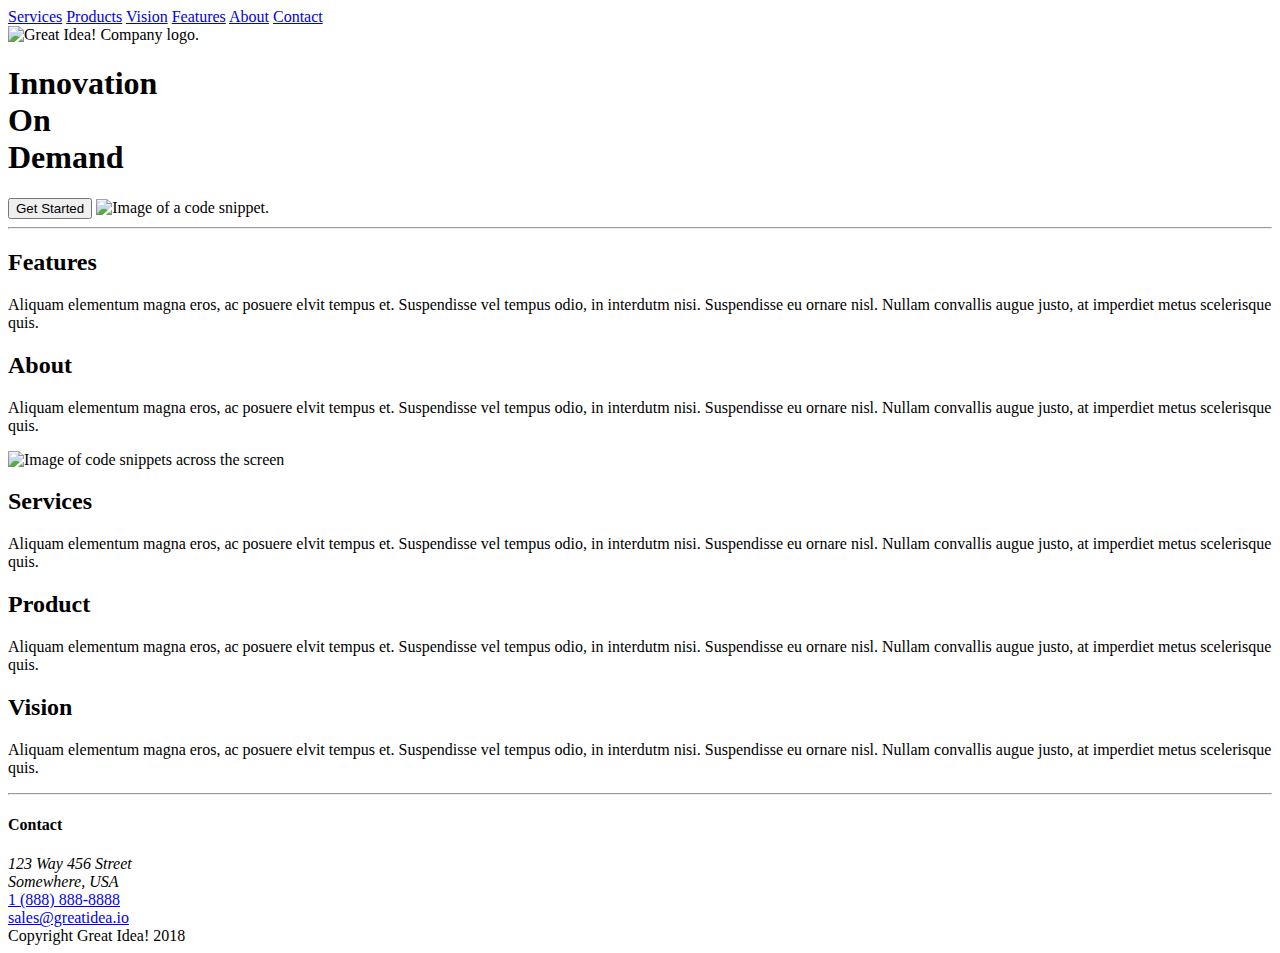
==== great-idea/index.html @ 735d17ed "added HTML code from previous project" ====
<!doctype html>

<html lang="en">
<head>
  <meta charset="utf-8">

  <title>Great Idea!</title>

  <link href="https://fonts.googleapis.com/css?family=Roboto&display=swap" rel="stylesheet">
  <link rel="stylesheet" href="css/index.css">

  <!--[if lt IE 9]>
    <script src="https://cdnjs.cloudflare.com/ajax/libs/html5shiv/3.7.3/html5shiv.js"></script>
  <![endif]-->
</head>

<body>
  
  <div class="container">
      <header>
        <nav>
          <a href="##">Services</a>
          <a href="##">Products</a>
          <a href="##">Vision</a>
          <a href="##">Features</a>
          <a href="##">About</a>
          <a href="##">Contact</a>
        </nav>
        <img class="logo" src="img/logo.png" alt="Great Idea! Company logo.">
      </header>

    <section class="cta"> 
        <h1>Innovation<br>On<br>Demand</h1>
        <button>Get Started</button>
        <img src="img/header-img.png" alt="Image of a code snippet.">
    </section>
    <hr>

    <section class="main-content">
      <div class="text">
      <h2>Features</h2>
        <p>Aliquam elementum magna eros, ac posuere elvit tempus et. Suspendisse vel tempus odio, in interdutm nisi. Suspendisse eu ornare nisl. Nullam convallis augue justo, at imperdiet metus scelerisque quis.</p>
      </div>
      <div class="text"> 
      <h2>About</h2>
        <p>Aliquam elementum magna eros, ac posuere elvit tempus et. Suspendisse vel tempus odio, in interdutm nisi. Suspendisse eu ornare nisl. Nullam convallis augue justo, at imperdiet metus scelerisque quis.</p>
      </div>
        <img class="middle-img" src="img/mid-page-accent.jpg" alt="Image of code snippets across the screen">
    </section>

    <section class="middle-content">
        <div class="text">
        <h2>Services</h2>
        <p>Aliquam elementum magna eros, ac posuere elvit tempus et. Suspendisse vel tempus odio, in interdutm nisi. Suspendisse eu ornare nisl. Nullam convallis augue justo, at imperdiet metus scelerisque quis.</p>
        </div> 
        
        <div class="text">
        <h2>Product</h2>
        <p>Aliquam elementum magna eros, ac posuere elvit tempus et. Suspendisse vel tempus odio, in interdutm nisi. Suspendisse eu ornare nisl. Nullam convallis augue justo, at imperdiet metus scelerisque quis.</p>
        </div>

        <div class="text">
        <h2>Vision</h2>
        <p>Aliquam elementum magna eros, ac posuere elvit tempus et. Suspendisse vel tempus odio, in interdutm nisi. Suspendisse eu ornare nisl. Nullam convallis augue justo, at imperdiet metus scelerisque quis.</p>
        </div>
      </section>
      <hr>

    <section class="contact">
      <h4>Contact</h4>
      <address>123 Way 456 Street<br>
      Somewhere, USA</address>
      <a href="tel:1(888) 888-8888">1 (888) 888-8888</a><br>
      <a href="mailto:sales@greatidea.io">sales@greatidea.io</a>
      <footer>Copyright Great Idea! 2018</footer>
    </section> 

  </div><!--container-->

</body>
</html>
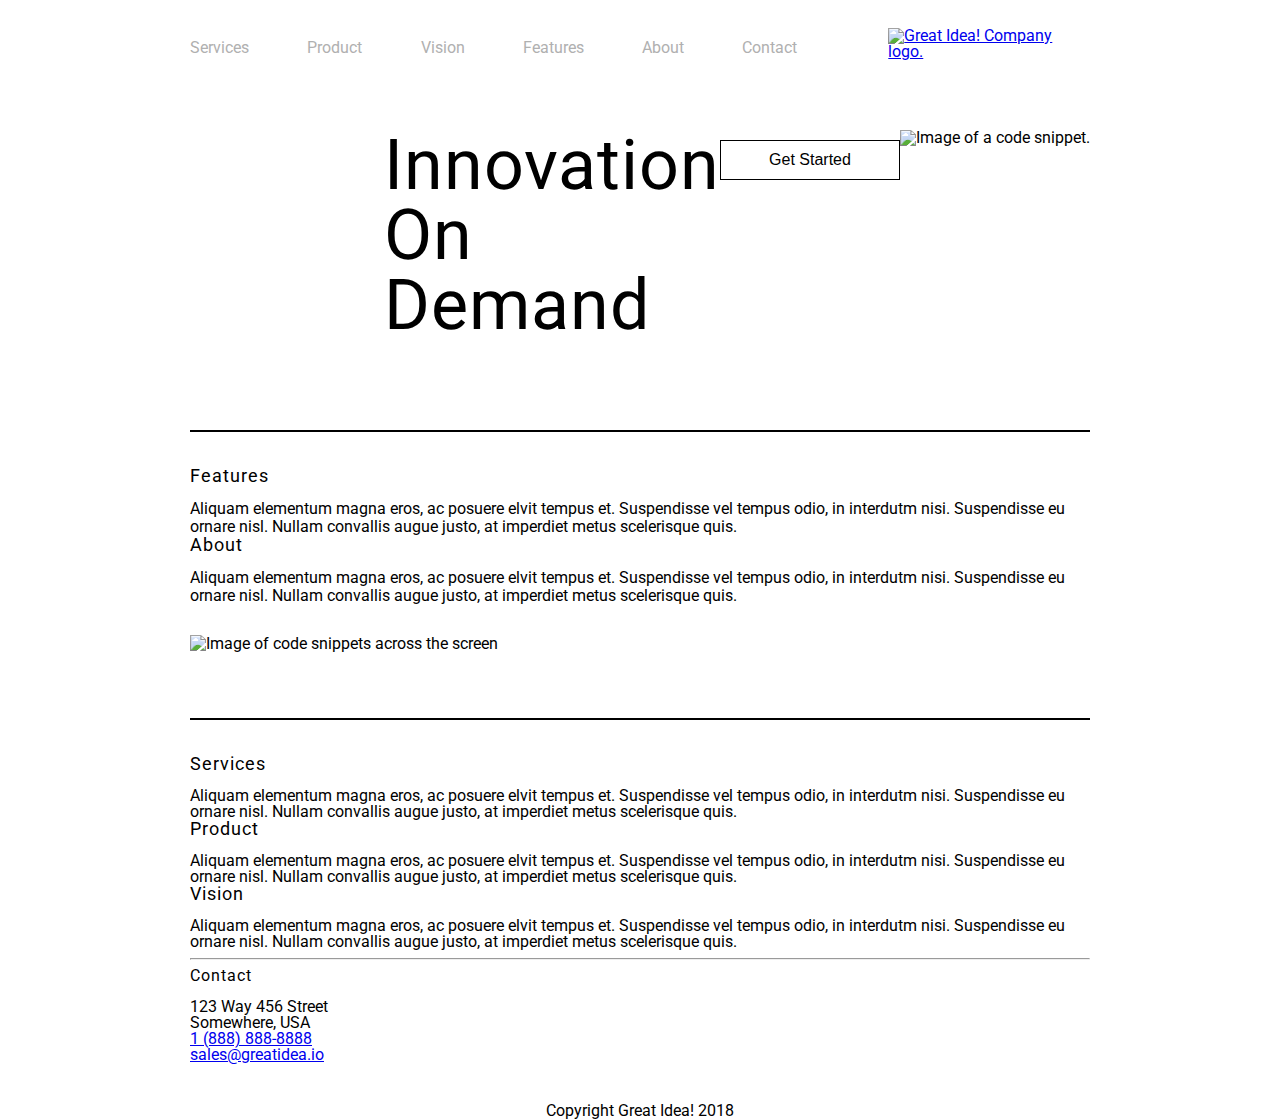
==== commit 844aefc9: "add services page" ====
--- a/great-idea/index.html
+++ b/great-idea/index.html
@@ -13,28 +13,27 @@
     <script src="https://cdnjs.cloudflare.com/ajax/libs/html5shiv/3.7.3/html5shiv.js"></script>
   <![endif]-->
 </head>
-
-<body>
   
   <div class="container">
       <header>
-        <nav>
-          <a href="##">Services</a>
-          <a href="##">Products</a>
-          <a href="##">Vision</a>
-          <a href="##">Features</a>
-          <a href="##">About</a>
-          <a href="##">Contact</a>
-        </nav>
-        <img class="logo" src="img/logo.png" alt="Great Idea! Company logo.">
+          <nav>
+            <a href="services.html">Services</a>
+            <a href="#">Product</a>
+            <a href="#">Vision</a>
+            <a href="#">Features</a>
+            <a href="#">About</a>
+            <a href="#">Contact</a>
+          </nav>
+          <a href="index.html">
+                    <img class="logo" src="img/logo.png" alt="Great Idea! Company logo."> </a>
       </header>
-
+    
+  
     <section class="cta"> 
         <h1>Innovation<br>On<br>Demand</h1>
         <button>Get Started</button>
         <img src="img/header-img.png" alt="Image of a code snippet.">
     </section>
-    <hr>
 
     <section class="main-content">
       <div class="text">
@@ -65,7 +64,7 @@
         </div>
       </section>
       <hr>
-
+  
     <section class="contact">
       <h4>Contact</h4>
       <address>123 Way 456 Street<br>
--- a/great-idea/css/index.css
+++ b/great-idea/css/index.css
@@ -0,0 +1,273 @@
+/* http://meyerweb.com/eric/tools/css/reset/ 
+   v2.0 | 20110126
+   License: none (public domain)
+*/
+
+html, body, div, span, applet, object, iframe,
+h1, h2, h3, h4, h5, h6, p, blockquote, pre,
+a, abbr, acronym, address, big, cite, code,
+del, dfn, em, img, ins, kbd, q, s, samp,
+small, strike, strong, sub, sup, tt, var,
+b, u, i, center,
+dl, dt, dd, ol, ul, li,
+fieldset, form, label, legend,
+table, caption, tbody, tfoot, thead, tr, th, td,
+article, aside, canvas, details, embed, 
+figure, figcaption, footer, header, hgroup, 
+menu, nav, output, ruby, section, summary,
+time, mark, audio, video {
+	margin: 0;
+	padding: 0;
+	border: 0;
+	font-size: 100%;
+	font: inherit;
+	vertical-align: baseline;
+}
+/* HTML5 display-role reset for older browsers */
+article, aside, details, figcaption, figure, 
+footer, header, hgroup, menu, nav, section {
+	display: block;
+}
+body {
+	line-height: 1;
+}
+ol, ul {
+	list-style: none;
+}
+blockquote, q {
+	quotes: none;
+}
+blockquote:before, blockquote:after,
+q:before, q:after {
+	content: '';
+	content: none;
+}
+table {
+	border-collapse: collapse;
+	border-spacing: 0;
+}
+
+/* Set every element's box-sizing to border-box */
+* {
+    box-sizing: border-box;
+}
+
+html, body {
+    height: 100%;
+    font-family: 'Roboto', sans-serif;
+}
+
+h1, h2, h3, h4, h5 {
+    font-family: 'Roboto', sans-serif;
+    letter-spacing: 1px;
+    margin-bottom: 15px;
+}
+
+.container {
+    width: 900px;
+    margin: auto;
+}
+
+/* Header Styles */
+
+header {
+    width: 100%;
+    display: flex;
+}
+
+header nav {
+    margin-top: 40px; 
+    width: 610px;
+    justify-content: space-between;
+	display: flex;
+}
+
+header nav a {
+    text-decoration: none;
+    color: #b0b0b0;
+}
+
+header nav a:hover {
+    text-decoration: underline;
+    color: black;
+}
+
+header .logo {
+    margin: 28px 0 0 91px;
+}
+
+h1 {
+	font-size: 70px;
+}
+
+h2 {
+	font-size: 18px;
+}
+
+
+/* Call To Action (CTA) Styles */
+
+.cta {
+    display: flex;
+    margin-top: 70px;
+    justify-content: flex-end;
+}
+
+button {
+	border: 1px double black;
+    font-size: 16px;
+    background: white;
+    width: 180px;
+    height: 40px;
+    margin-top: 10px;
+    cursor: pointer;
+}
+
+button:hover {
+    background: black;
+    color: white;
+}
+
+.cta .cta-text {
+    font-size: 72px;
+    text-align: center;
+    letter-spacing: 5px;
+    display: flex;
+    justify-content: center;
+    flex-flow: column;
+    align-items: center;
+    margin: 0 82px 0 0;
+}
+
+.cta .cta-text button {
+    border: 1px double black;
+    font-size: 16px;
+    background: white;
+    width: 170px;
+    height: 32px;
+    margin-top: 10px;
+    cursor: pointer;
+}
+
+.cta .cta-text button:hover {
+    background: black;
+    color: white;
+}
+
+/* Main Content Styles */
+
+.main-content {
+   border-top: 2px solid black; 
+   border-bottom: 2px solid black;
+   margin: 75px 0 35px 0;
+   padding: 35px 0;
+   font-size: 16px;
+   line-height: 18px;
+}
+
+.main-content .top-content {
+    display: flex;
+}
+
+.main-content .middle-img {
+    display: block;
+    margin: 30px auto;
+}
+
+.main-content .bottom-content {
+    display: flex;
+}
+
+.main-content .bottom-content p {
+    padding-right: 20px;
+}
+
+/* Contact Styles */
+
+.contact p {
+    margin: 15px 0;
+}
+
+/* Footer Styles */
+
+footer {
+    text-align: center;
+    margin: 40px 0 20px;
+}
+
+/* Services Styles */
+
+.services-content {
+    display: flex;
+    flex-wrap: wrap;
+    justify-content: space-between;
+    line-height: 1.3;
+}
+
+.services-content .services-header-img {
+    margin: 20px 0;
+}
+
+.services-content h1 {
+    font-size: 26px;
+    margin: 10px 0;
+}
+
+.services-content .services-text {
+ border-bottom: 1px solid black;
+ padding-bottom: 40px;
+ margin-bottom: 20px
+}
+
+.services-content .card {
+    padding: 20px;
+    border: 1px solid black;
+    width: 420px;
+    background: whitesmoke;
+    margin: 20px 0;
+}
+
+.services-content .card button {
+    padding: 10px 40px;
+    margin-top: 20px;
+    cursor: pointer;
+    background: white;
+    border-radius: 5px;
+    border: 1px solid black;
+}
+
+.services-content .card button:hover {
+    background: black;
+    color: white;
+} 
+
+.services-content .services-info ul {
+    margin: 20px;
+}
+
+.services-content .services-info ul li{
+    list-style: square;
+    padding: 5px;
+}
+
+.services-content .services-info {
+    display: flex;
+    flex-wrap: wrap;
+    border-top: 2px solid black; 
+    margin: 20px 0 35px 0;
+    padding-top: 40px; 
+}
+
+.services-content .services-info .facts {
+  width: 400px;
+  margin: 0 60px 20px 0;
+}
+
+.services-content .services-info .facts p {
+  margin-bottom: 20px;
+}
+
+.services-content .services-info .services-info-img {
+  width: 420px;
+  height: 300px;
+}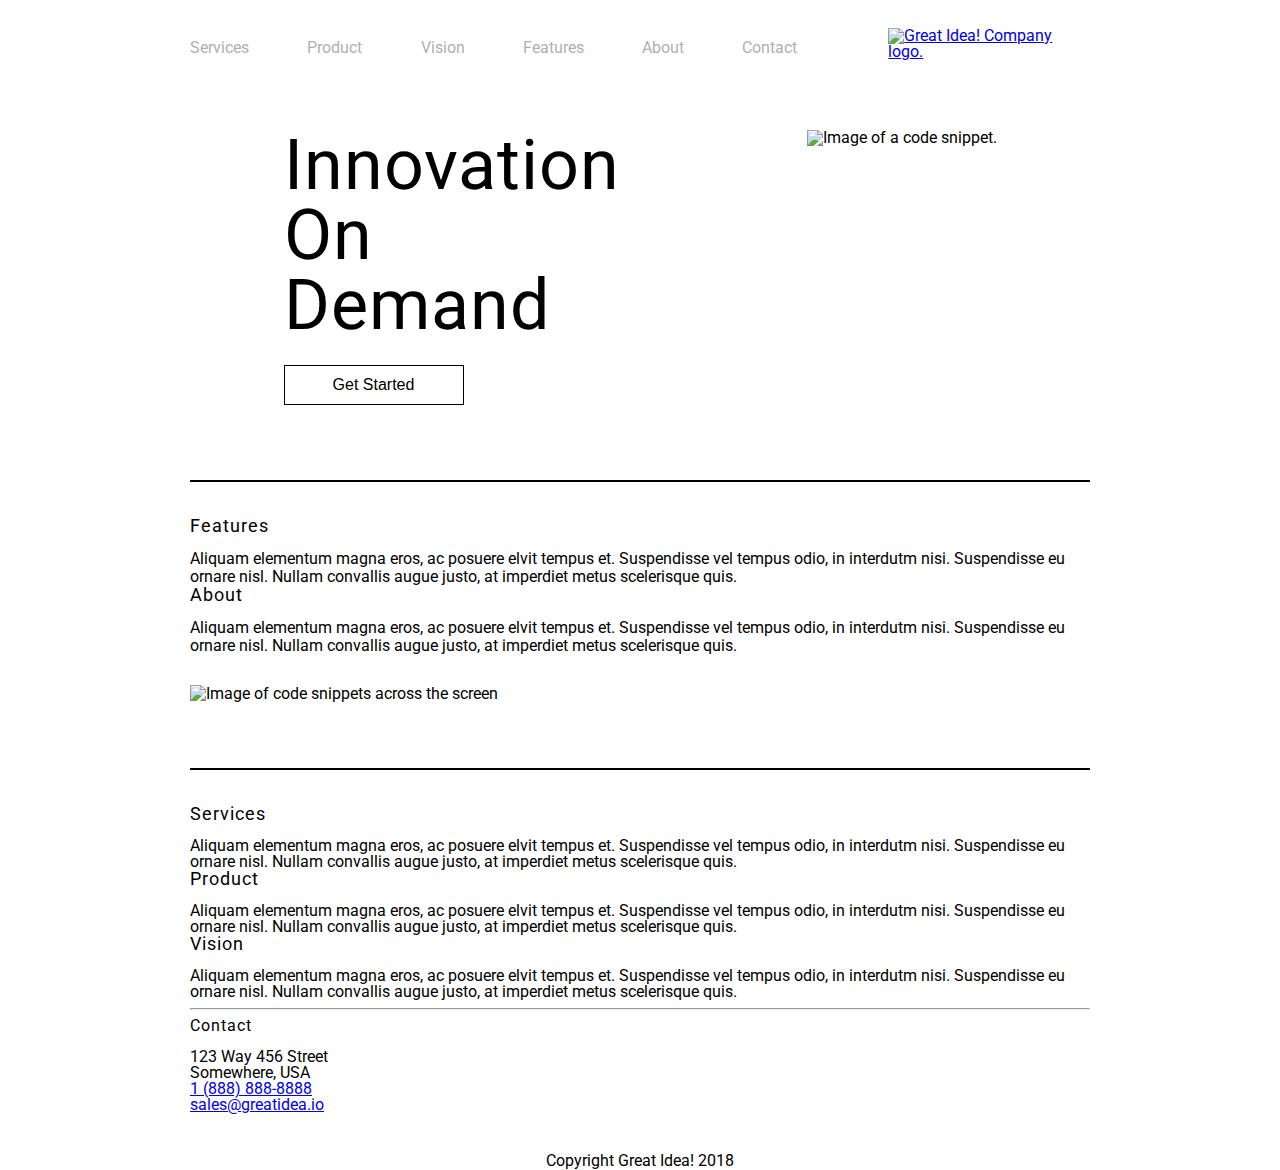
==== commit 58253dd6: "made some tweaks to the HTML and CSS" ====
--- a/great-idea/index.html
+++ b/great-idea/index.html
@@ -28,11 +28,15 @@
                     <img class="logo" src="img/logo.png" alt="Great Idea! Company logo."> </a>
       </header>
     
-  
+  <!--Homepage image and headline text + CTA button-->
     <section class="cta"> 
-        <h1>Innovation<br>On<br>Demand</h1>
-        <button>Get Started</button>
+      <div>
+          <h1>Innovation<br>On<br>Demand</h1>
+          <button>Get Started</button>
+      </div>
+      <div>
         <img src="img/header-img.png" alt="Image of a code snippet.">
+      </div>
     </section>
 
     <section class="main-content">
--- a/great-idea/css/index.css
+++ b/great-idea/css/index.css
@@ -109,9 +109,10 @@
 
 .cta {
     display: flex;
-    margin-top: 70px;
-    justify-content: flex-end;
-}
+	justify-content: space-around;
+	margin-top: 70px;
+}
+
 
 button {
 	border: 1px double black;
